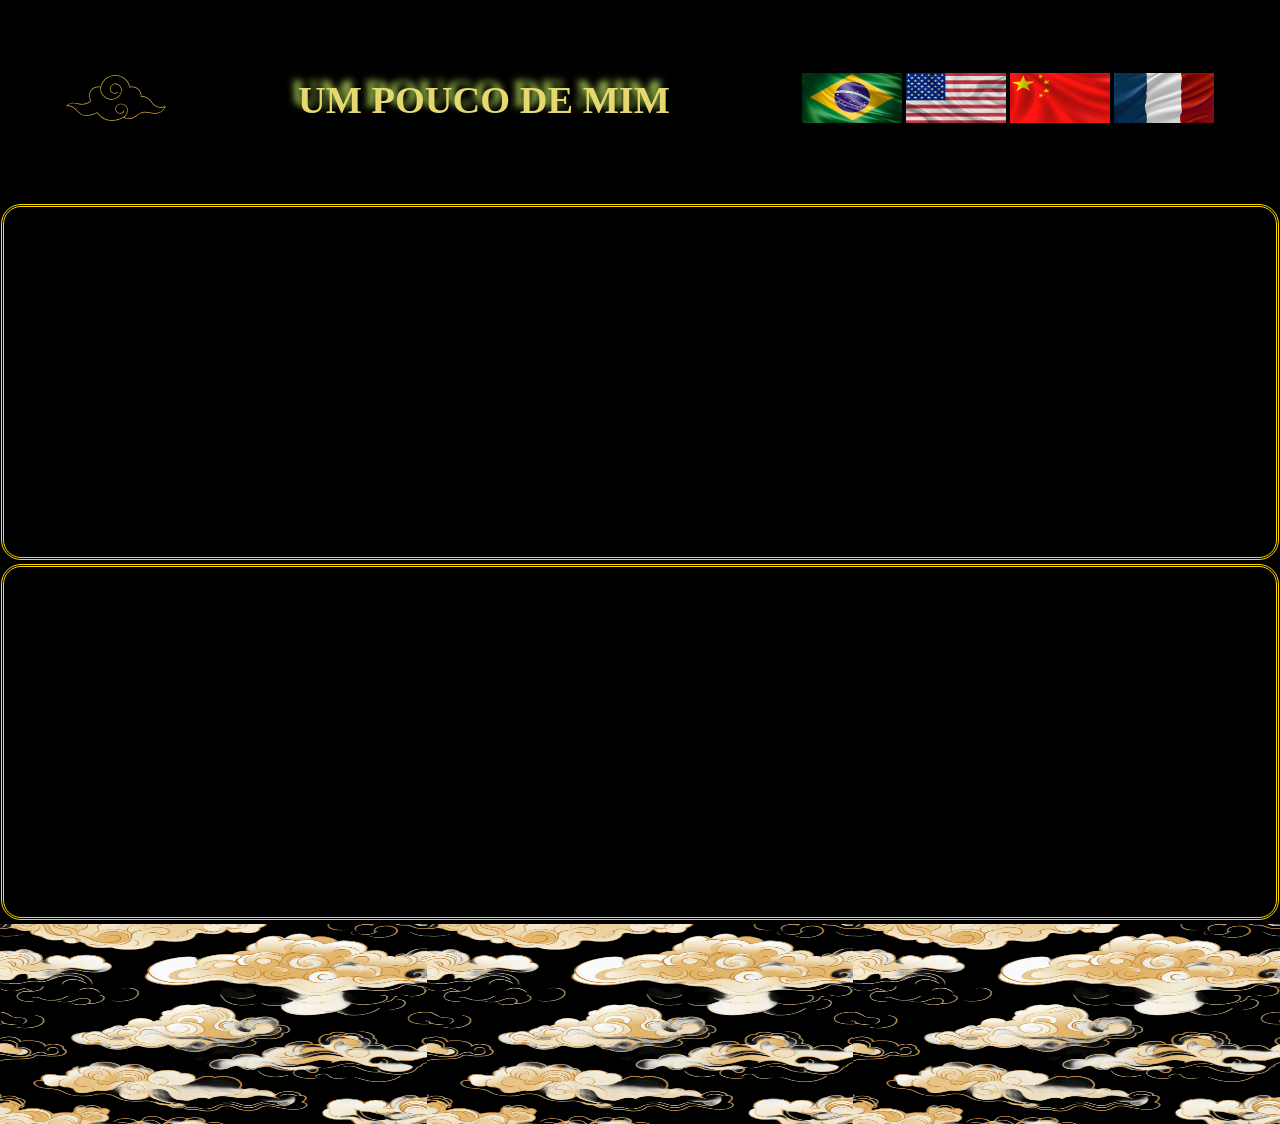
==== somename.html @ 6643b319 "sad" ====
<!DOCTYPE html>
<html lang="en">
<head>
    <meta charset="UTF-8">
    <meta name="viewport" content="width=device-width, initial-scale=1.0">
    <title>Document</title>
    <link rel="stylesheet" href="anyname.css">
</head>
<body>
    <header>
        <div id="box1">
            <img id="cloud" src="cloud1.svg">
            <h1><big>UM POUCO DE MIM</big></h1>

            <div id="flags">
                <img class="bandeiras" src="brasil.png">
                <img class="bandeiras" src="usa.png">
                <img class="bandeiras" src="china.png">
                <img class="bandeiras" src="franca.png">
            </div>


        </div>
    </header>


    <div class="main">
        
    </div>
    <div class="main">

    </div>



    <footer>
        <div id="box2">
            <img class="cloudpng" src="cloud2.png">
            <img class="cloudpng" src="cloud2.png">
            <img class="cloudpng" src="cloud2.png">
        </div>
    </footer>

</body>
</html>
---- anyname.css ----
body {
    margin: 0px;
    background-color: black;
}

.cloudpng {
    width: 150vw;
    height: 200px;
}

#cloud {
    height: 50px;
    width: 100px;
}

#box1 {
    display: flex;
    align-items: center;
    justify-content: center;
    width: 100%;
    height: 200px;
    justify-content: space-around;
}
h1 {
    color: rgb(228, 216, 111);
    text-shadow: -7px -7px 7px rgb(171, 209, 83);
}


#box2 {
    display: flex;
    width: 100%;
    height: 50px;
}

.main {

    border-radius: 20px;
    margin: 4px auto;
    height: 350px;
    width: calc(100% - 8px);
    border: 3px double gold;
}

.bandeiras {
    width: 100px;
    height: 50px;
}
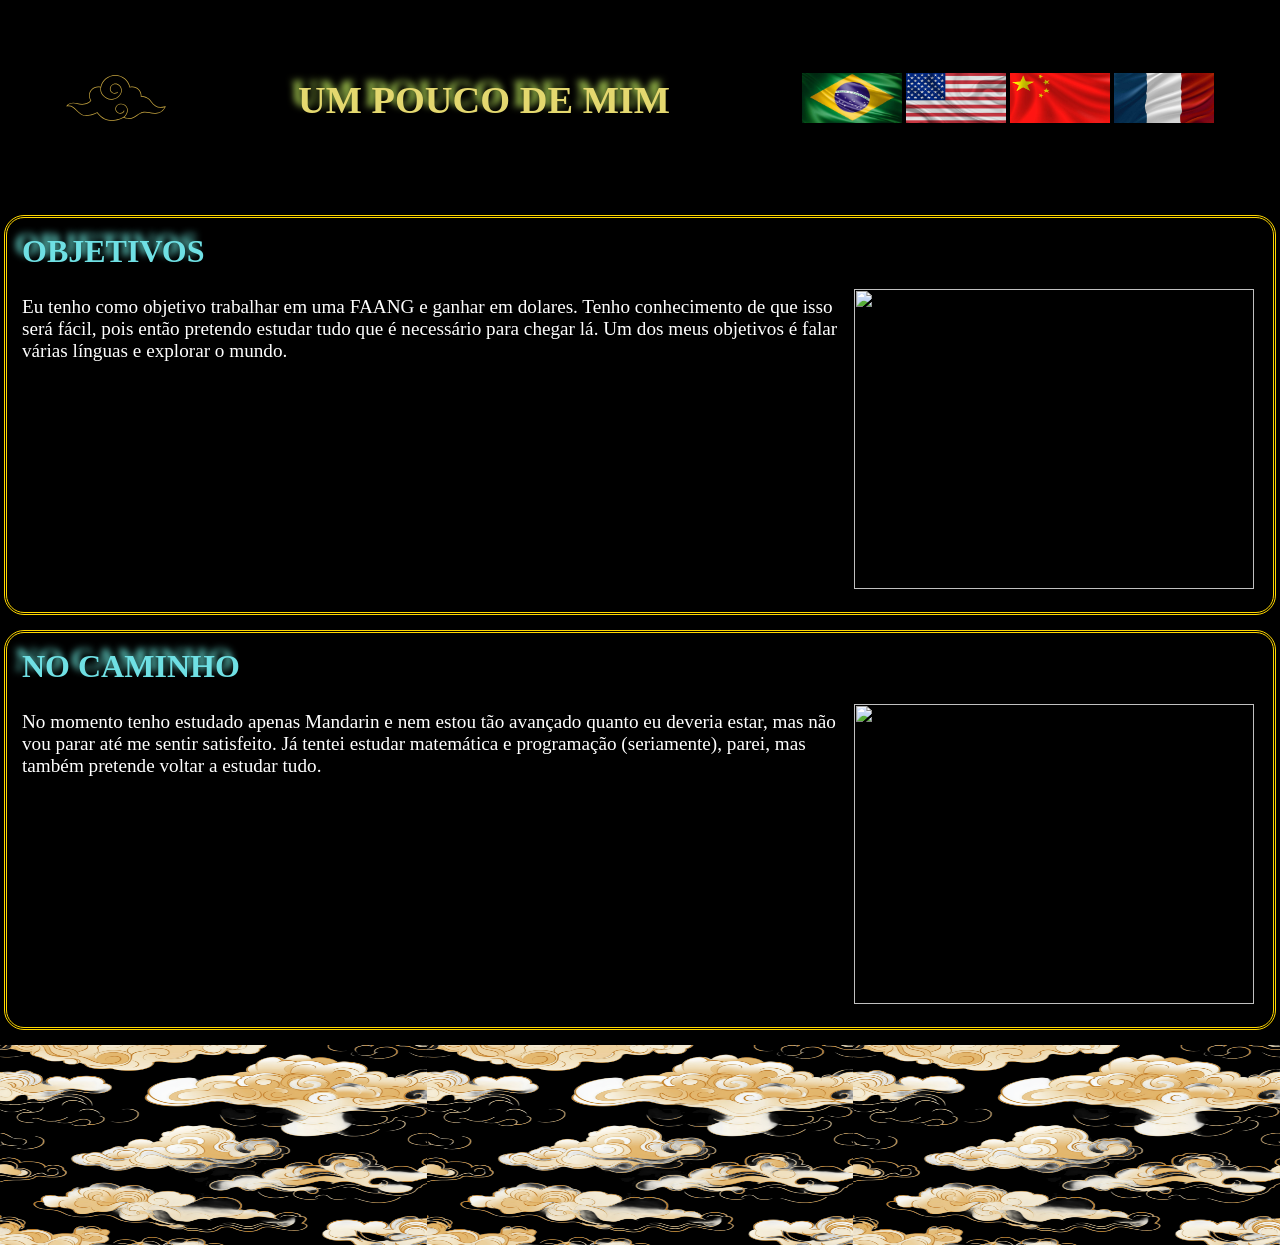
==== commit 0a93e625: "4" ====
--- a/somename.html
+++ b/somename.html
@@ -10,7 +10,7 @@
     <header>
         <div id="box1">
             <img id="cloud" src="cloud1.svg">
-            <h1><big>UM POUCO DE MIM</big></h1>
+            <h1 id="hh1"><big>UM POUCO DE MIM</big></h1>
 
             <div id="flags">
                 <img class="bandeiras" src="brasil.png">
@@ -24,12 +24,35 @@
     </header>
 
 
+<div class="main">
+        <h1>OBJETIVOS</h1>
+
+        <div class="content-row">
+            <div class="left">
+                <p><big>Eu tenho como objetivo trabalhar em uma FAANG e ganhar em dolares. Tenho conhecimento de que isso será fácil, pois então pretendo estudar tudo que é necessário para chegar lá. Um dos meus objetivos é falar várias línguas e explorar o mundo.</big></p>
+            </div>
+
+            <div class="right">
+                <img class="mainim" src="worldmap.png">
+            </div>
+        </div>
+    </div>
+
     <div class="main">
-        
+        <h1>NO CAMINHO</h1>
+
+        <div class="content-row">
+            <div class="left">
+                  <p><big>No momento tenho estudado apenas Mandarin e nem estou tão avançado quanto eu deveria estar, mas não vou parar até me sentir satisfeito. Já tentei estudar matemática e programação (seriamente), parei, mas também pretende voltar a estudar tudo.</big></p>
+            </div>
+
+            <div class="right">
+                <img class="mainim" src="journey.png">
+            </div>
+        </div>
     </div>
-    <div class="main">
 
-    </div>
+
 
 
 
--- a/anyname.css
+++ b/anyname.css
@@ -4,7 +4,7 @@
 }
 
 .cloudpng {
-    width: 150vw;
+    width: 100vw;
     height: 200px;
 }
 
@@ -21,7 +21,7 @@
     height: 200px;
     justify-content: space-around;
 }
-h1 {
+#hh1 {
     color: rgb(228, 216, 111);
     text-shadow: -7px -7px 7px rgb(171, 209, 83);
 }
@@ -34,15 +34,54 @@
 }
 
 .main {
-
+    display: flex;
+    flex-direction: column; 
     border-radius: 20px;
-    margin: 4px auto;
-    height: 350px;
+    margin: 15px auto;
+    height: 400px; 
     width: calc(100% - 8px);
     border: 3px double gold;
+    padding: 15px;
+    box-sizing: border-box; 
+}
+
+.content-row {
+    display: flex;
+    flex: 1; 
+    width: 100%;
+    gap: 10px;
+}
+
+
+.main h1 {
+    color: rgb(111, 224, 228);
+    text-shadow: -7px -7px 7px rgb(103, 224, 214);
+    margin-top: 0;
+    margin-bottom: 10px;
 }
 
 .bandeiras {
     width: 100px;
     height: 50px;
+}
+
+.mainim {
+    height: 300px;
+    width: 400px;
+    object-fit: contain;
+}
+
+.right {
+    flex: 1; 
+    height: 100%;
+    display: flex;
+    justify-content: center;
+    align-items: center;
+
+}
+
+.left {
+    color: white;
+    flex: 2; 
+    height: 100%;
 }
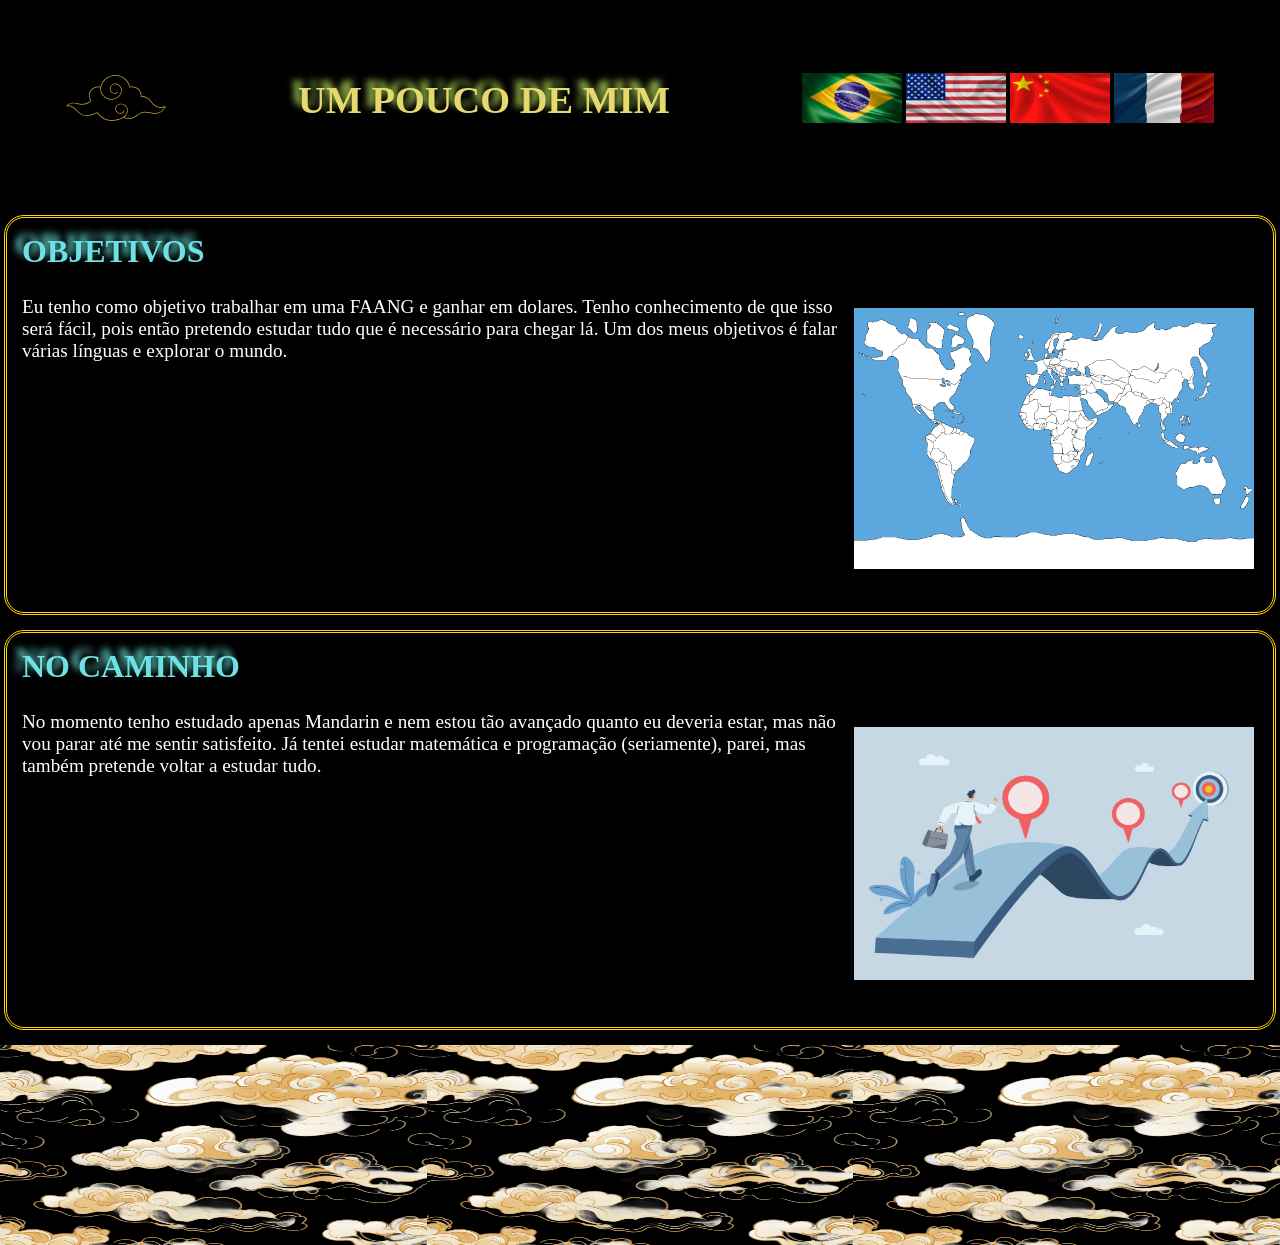
==== commit 082b8344: "the real last update" ====
--- a/somename.html
+++ b/somename.html
@@ -3,8 +3,9 @@
 <head>
     <meta charset="UTF-8">
     <meta name="viewport" content="width=device-width, initial-scale=1.0">
-    <title>Document</title>
+    <title>AboutMyself</title>
     <link rel="stylesheet" href="anyname.css">
+    <link rel="icon" href="PeakThragg.gif">
 </head>
 <body>
     <header>
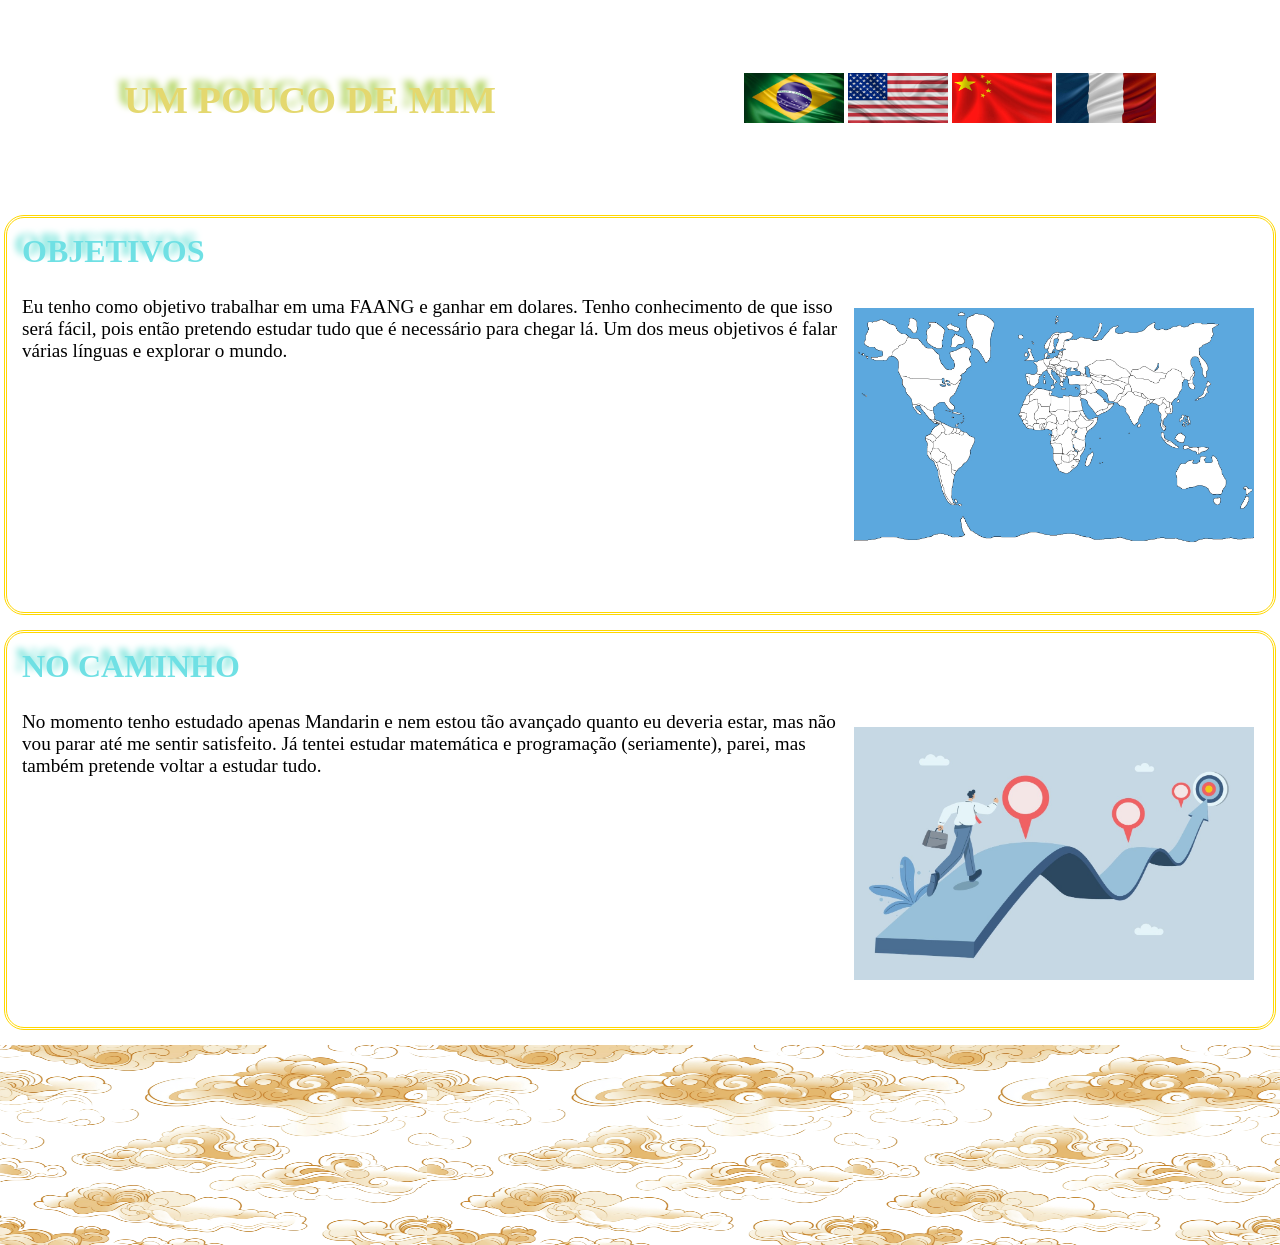
==== commit 5b558959: "tt" ====
--- a/somename.html
+++ b/somename.html
@@ -10,7 +10,6 @@
 <body>
     <header>
         <div id="box1">
-            <img id="cloud" src="cloud1.svg">
             <h1 id="hh1"><big>UM POUCO DE MIM</big></h1>
 
             <div id="flags">
--- a/anyname.css
+++ b/anyname.css
@@ -1,6 +1,7 @@
 body {
     margin: 0px;
-    background-color: black;
+    background-color: rgb(255, 255, 255);
+    color: black;
 }
 
 .cloudpng {
@@ -81,7 +82,7 @@
 }
 
 .left {
-    color: white;
+    color: rgb(0, 0, 0);
     flex: 2; 
     height: 100%;
 }
